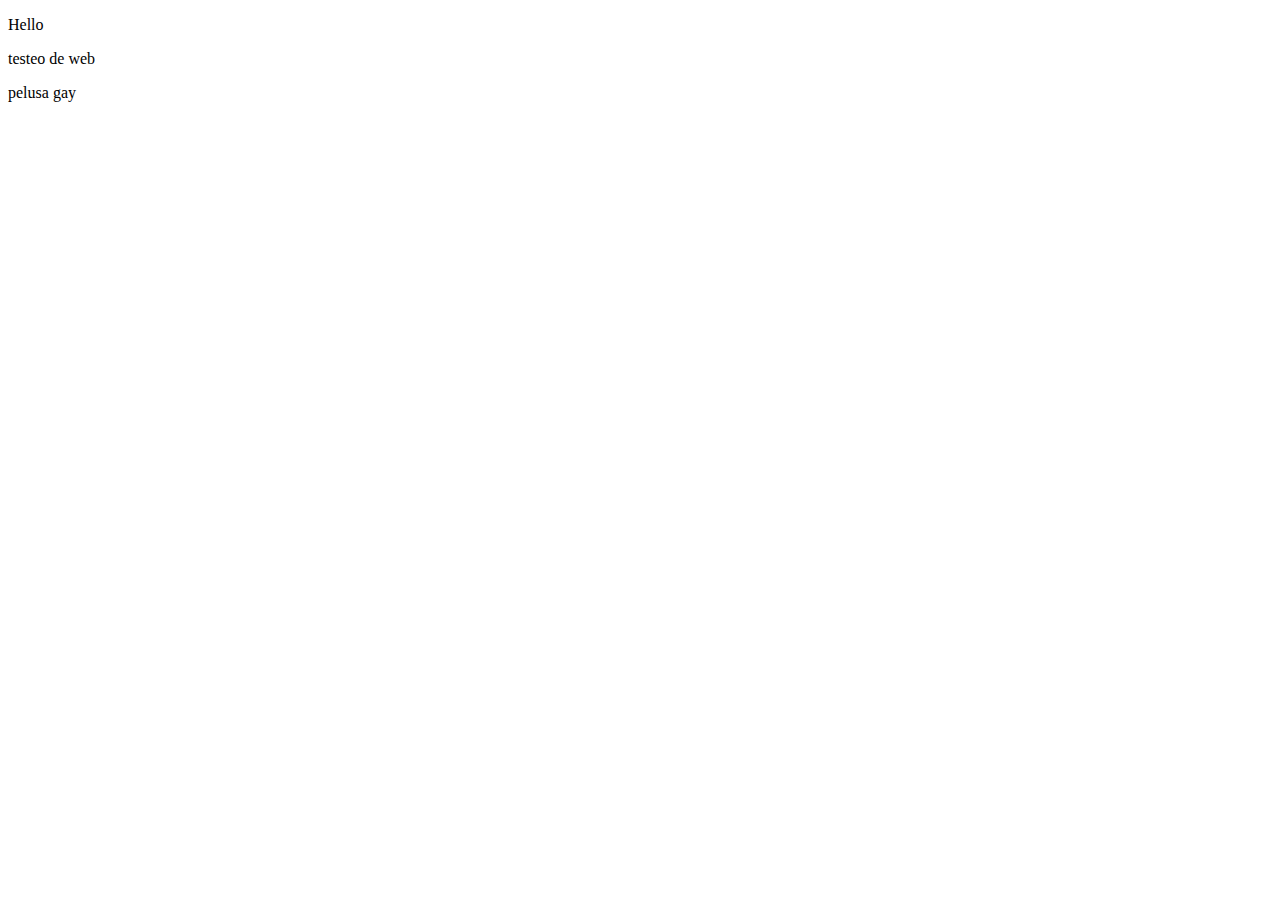
==== index.html @ 6fa0f155 "Update index.html" ====
<!DOCTYPE html>
<html lang="en">
<head>
    <meta charset="UTF-8">
    <meta name="viewport" content="width=device-width, initial-scale=1.0">
    <title>Hello</title>
</head>
<body>
    <p>Hello</p>
    <p>testeo de web</p>
    <p>pelusa gay</p>
</body>
</html>
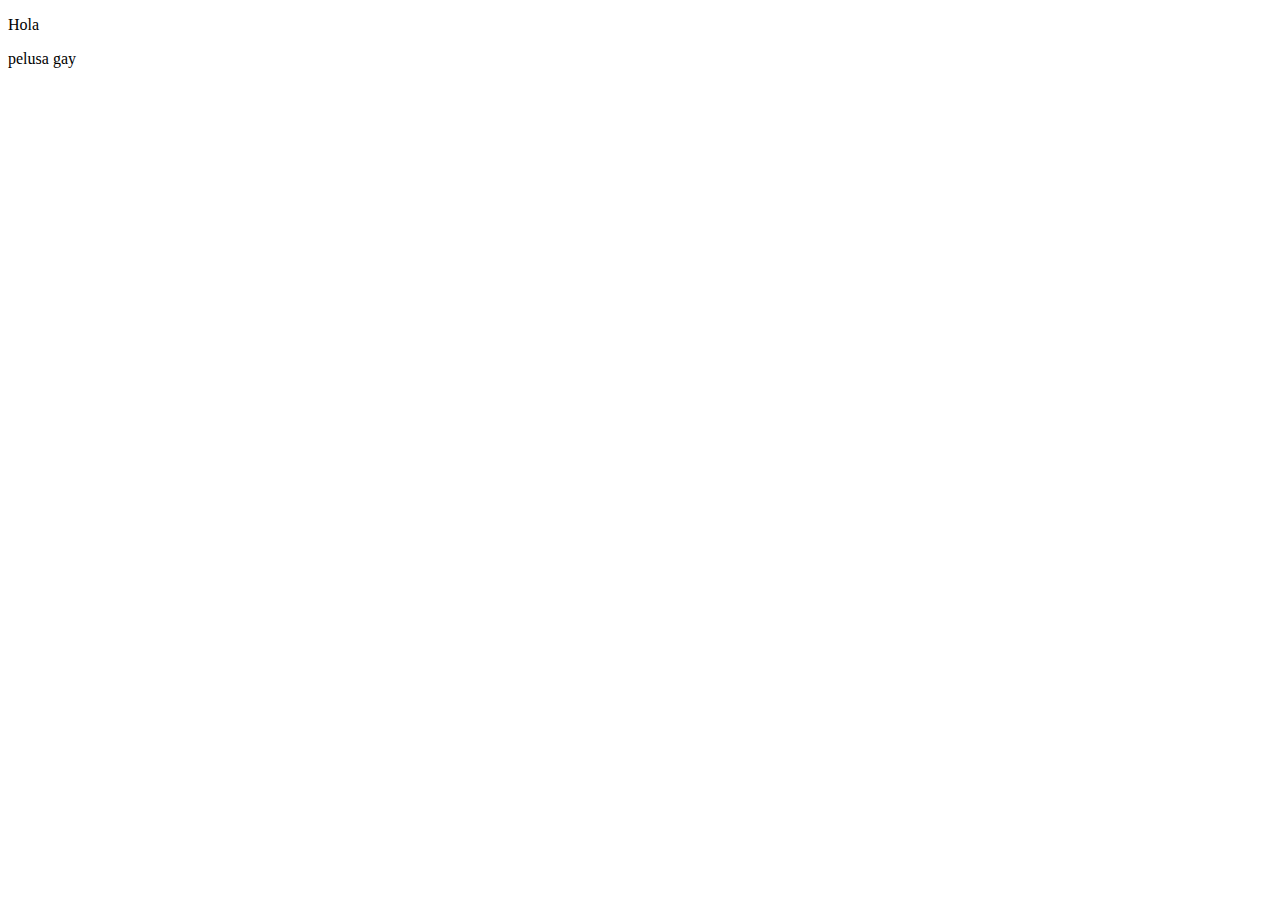
==== commit 6b3220f2: "Add files via upload" ====
--- a/index.html
+++ b/index.html
@@ -6,8 +6,7 @@
     <title>Hello</title>
 </head>
 <body>
-    <p>Hello</p>
-    <p>testeo de web</p>
+    <p>Hola</p>
     <p>pelusa gay</p>
 </body>
-</html>
+</html>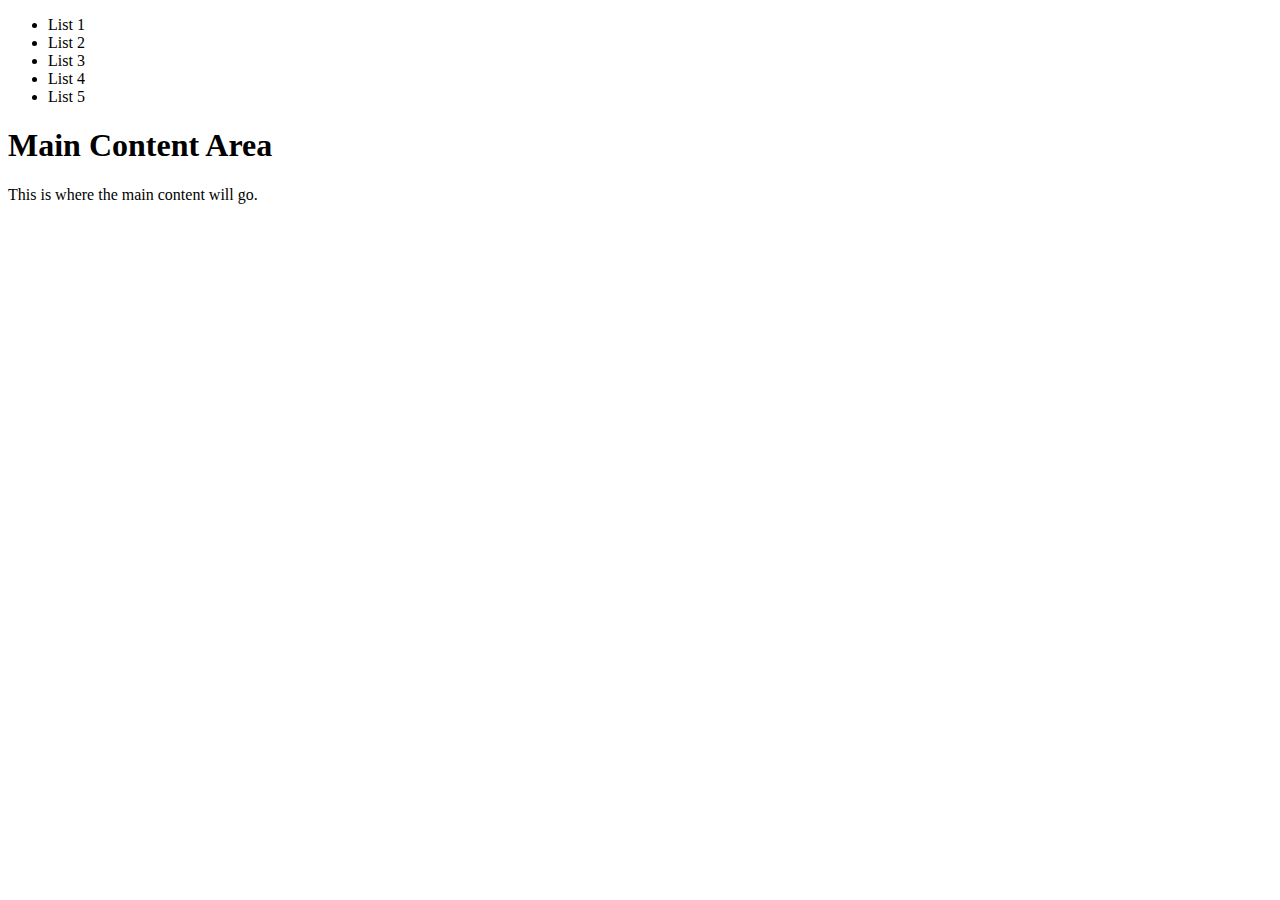
==== commit 4905f843: "Update index.html" ====
--- a/index.html
+++ b/index.html
@@ -3,10 +3,25 @@
 <head>
     <meta charset="UTF-8">
     <meta name="viewport" content="width=device-width, initial-scale=1.0">
-    <title>Hello</title>
+    <title>Clickable Lists</title>
+    <link rel="stylesheet" href="styles.css">
 </head>
 <body>
-    <p>Hola</p>
-    <p>pelusa gay</p>
+    <div class="container">
+        <div class="sidebar">
+            <ul>
+                <li onclick="listItemClicked()">List 1</li>
+                <li onclick="listItemClicked()">List 2</li>
+                <li onclick="listItemClicked()">List 3</li>
+                <li onclick="listItemClicked()">List 4</li>
+                <li onclick="listItemClicked()">List 5</li>
+            </ul>
+        </div>
+        <div class="main-content">
+            <h1>Main Content Area</h1>
+            <p>This is where the main content will go.</p>
+        </div>
+    </div>
+    <script src="script.js"></script>
 </body>
-</html>+</html>
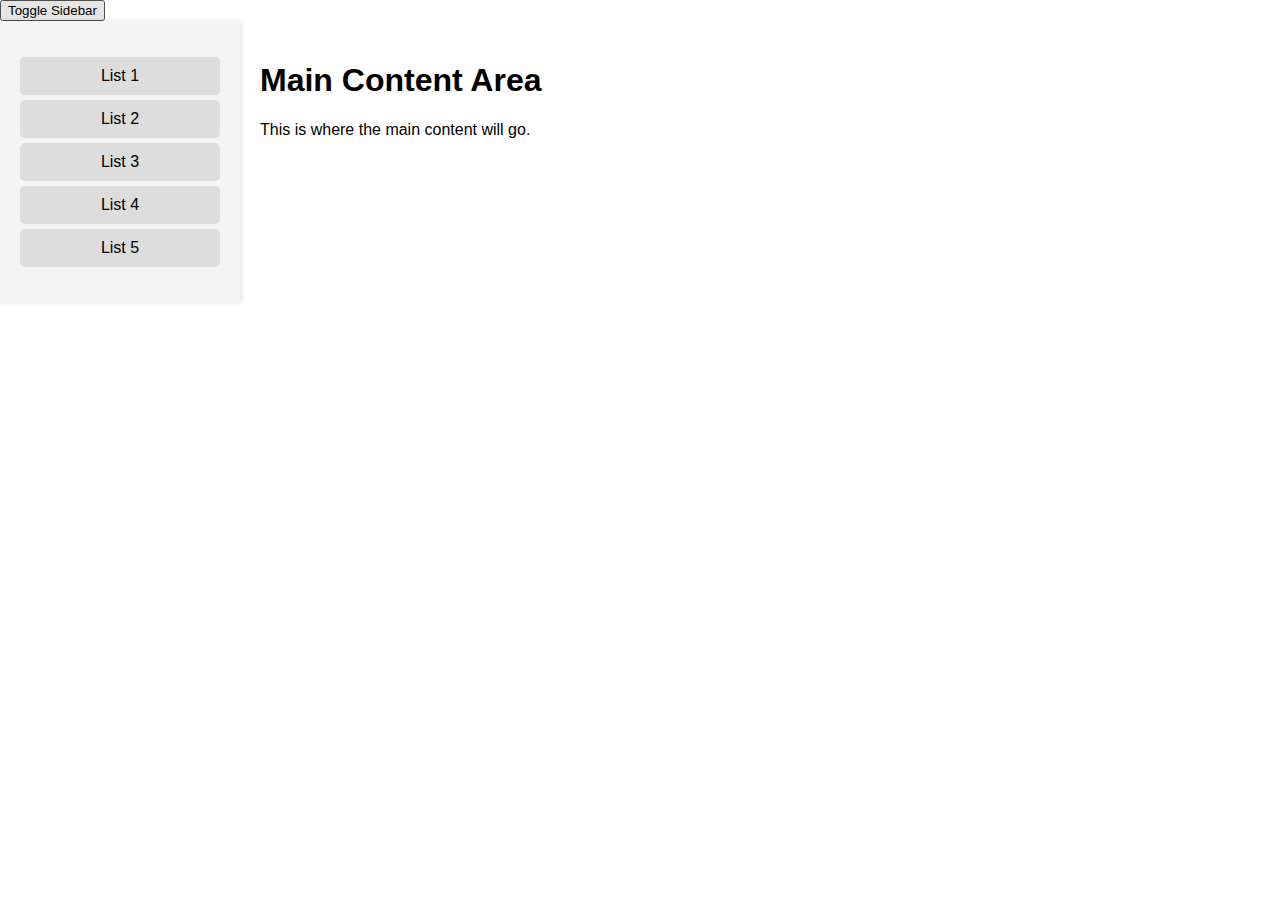
==== commit 39c9f261: "Update index.html" ====
--- a/index.html
+++ b/index.html
@@ -3,12 +3,13 @@
 <head>
     <meta charset="UTF-8">
     <meta name="viewport" content="width=device-width, initial-scale=1.0">
-    <title>Clickable Lists</title>
+    <title>Toggle Sidebar</title>
     <link rel="stylesheet" href="styles.css">
 </head>
 <body>
+    <button id="toggleButton" onclick="toggleSidebar()">Toggle Sidebar</button>
     <div class="container">
-        <div class="sidebar">
+        <div class="sidebar" id="sidebar">
             <ul>
                 <li onclick="listItemClicked()">List 1</li>
                 <li onclick="listItemClicked()">List 2</li>
@@ -17,7 +18,7 @@
                 <li onclick="listItemClicked()">List 5</li>
             </ul>
         </div>
-        <div class="main-content">
+        <div class="main-content" id="mainContent">
             <h1>Main Content Area</h1>
             <p>This is where the main content will go.</p>
         </div>
--- a/styles.css
+++ b/styles.css
@@ -0,0 +1,38 @@
+body {
+    margin: 0;
+    font-family: Arial, sans-serif;
+}
+
+.container {
+    display: flex;
+}
+
+.sidebar {
+    width: 200px;
+    background-color: #f4f4f4;
+    padding: 20px;
+    box-shadow: 2px 0 5px rgba(0,0,0,0.1);
+}
+
+.sidebar ul {
+    list-style-type: none;
+    padding: 0;
+}
+
+.sidebar ul li {
+    padding: 10px;
+    margin: 5px 0;
+    background-color: #ddd;
+    cursor: pointer;
+    text-align: center;
+    border-radius: 5px;
+}
+
+.sidebar ul li:hover {
+    background-color: #ccc;
+}
+
+.main-content {
+    flex-grow: 1;
+    padding: 20px;
+}
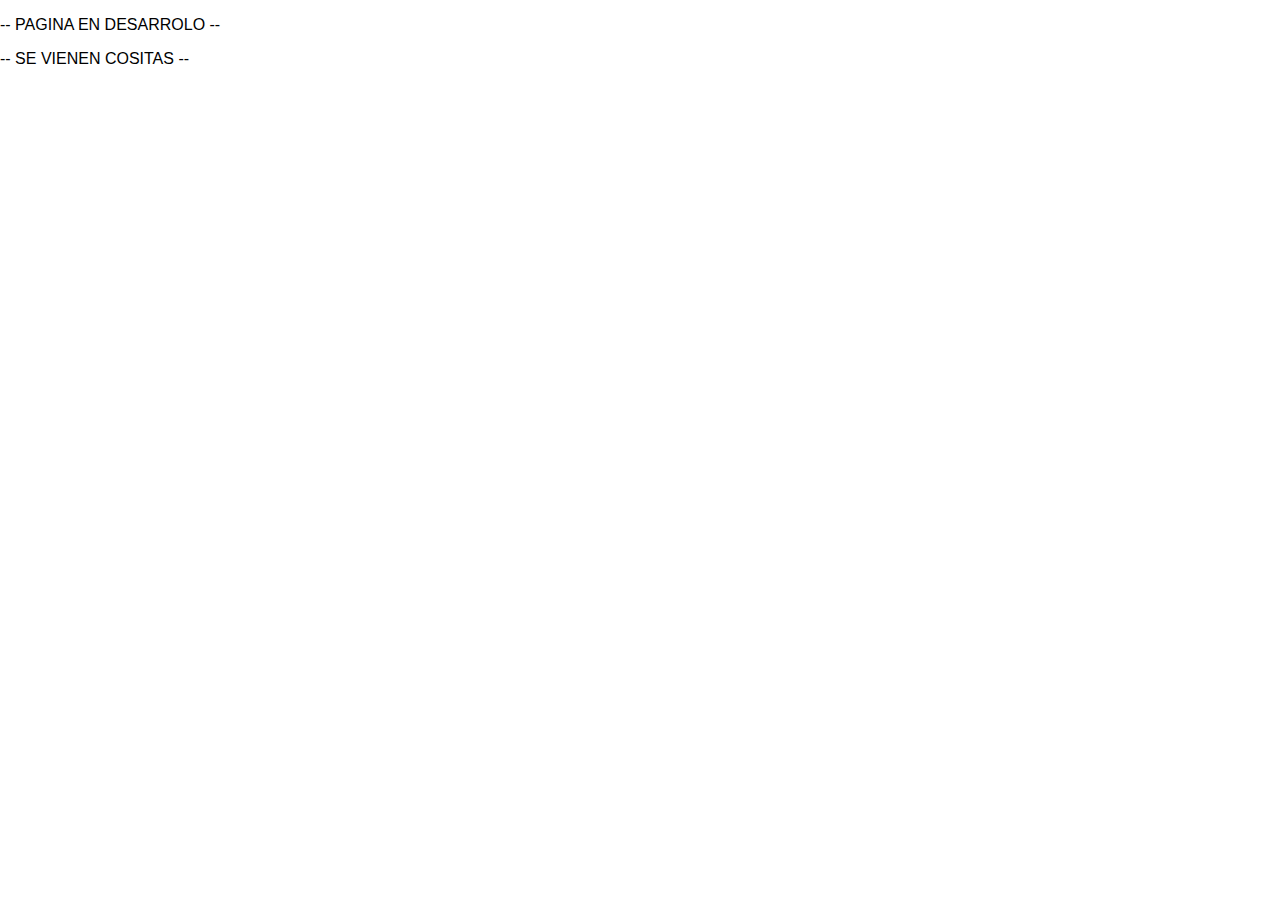
==== commit 395e6c42: "Update index.html" ====
--- a/index.html
+++ b/index.html
@@ -7,22 +7,8 @@
     <link rel="stylesheet" href="styles.css">
 </head>
 <body>
-    <button id="toggleButton" onclick="toggleSidebar()">Toggle Sidebar</button>
-    <div class="container">
-        <div class="sidebar" id="sidebar">
-            <ul>
-                <li onclick="listItemClicked()">List 1</li>
-                <li onclick="listItemClicked()">List 2</li>
-                <li onclick="listItemClicked()">List 3</li>
-                <li onclick="listItemClicked()">List 4</li>
-                <li onclick="listItemClicked()">List 5</li>
-            </ul>
-        </div>
-        <div class="main-content" id="mainContent">
-            <h1>Main Content Area</h1>
-            <p>This is where the main content will go.</p>
-        </div>
-    </div>
+    <p>-- PAGINA EN DESARROLO --</p>
+    <p>-- SE VIENEN COSITAS --</p>
     <script src="script.js"></script>
 </body>
 </html>
